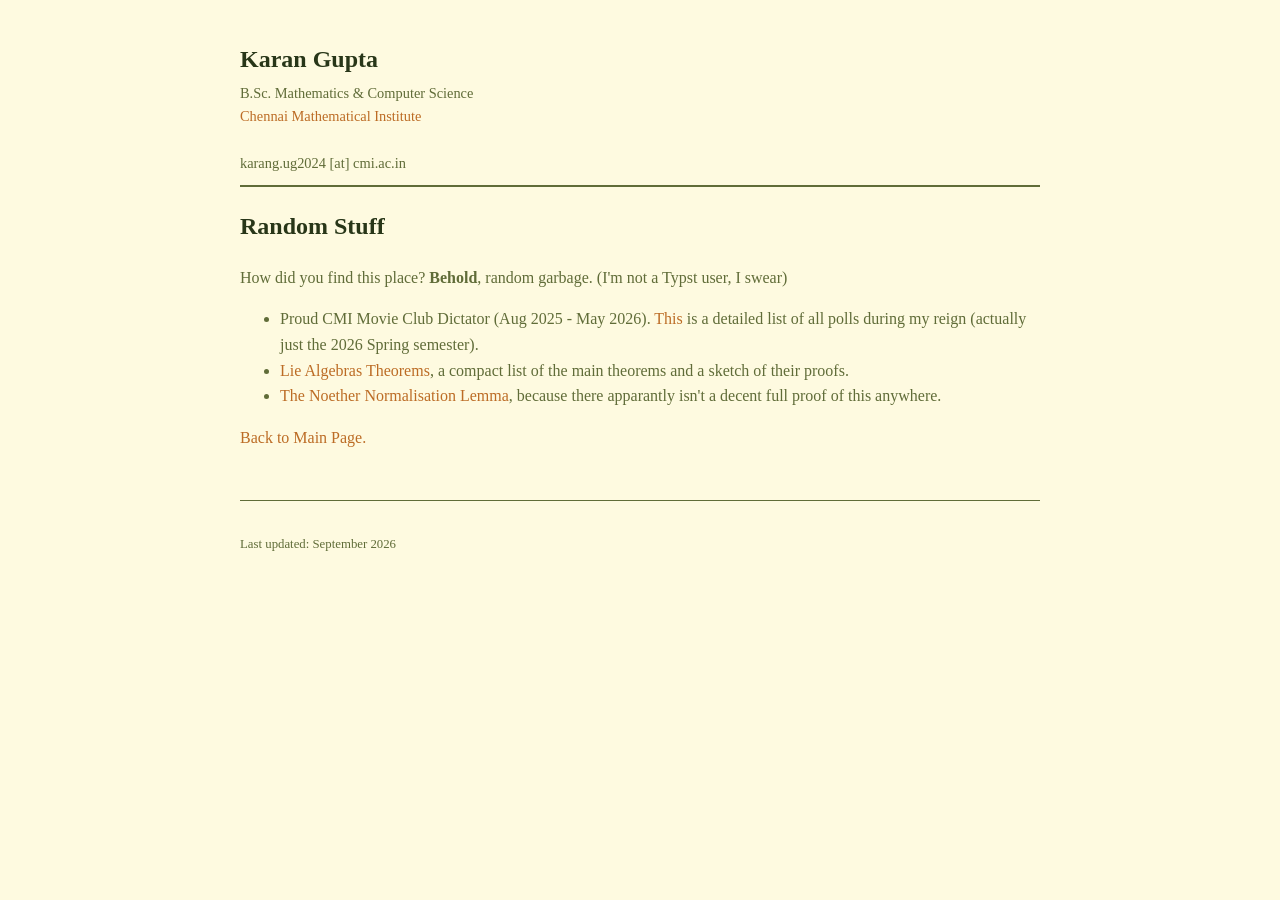
==== docs.html @ 5752db64 "Press the Toggle theme button 10 times." ====
<!DOCTYPE html>
<html lang="en">

<head>
    <meta charset="UTF-8">
    <meta name="viewport" content="width=device-width, initial-scale=1.0">

    <title>Karan's Homepage</title>

    <link rel="stylesheet" href="style.css">
    <link href="https://fonts.googleapis.com/icon?family=Material+Icons" rel="stylesheet">
</head>

<body>

    <script>
        document.addEventListener('DOMContentLoaded', function () {
            const btn = document.getElementById("theme-toggle");
            const storedTheme = localStorage.getItem("theme");
            const prefersDark = window.matchMedia && window.matchMedia('(prefers-color-scheme: dark)').matches;

            // Determine initial theme: saved preference, otherwise system preference
            const initialTheme = storedTheme || (prefersDark ? 'dark' : 'light');
            if (initialTheme === 'dark') {
                document.body.classList.add('dark-mode');
            }

            // Update button accessible state, label and icon
            function updateToggleButton() {
                const isDark = document.body.classList.contains('dark-mode');
                btn.setAttribute('aria-pressed', isDark);
                btn.innerHTML = `<span class="material-icons" aria-hidden="true">${isDark ? 'light_mode' : 'dark_mode'}</span>`;
            }

            updateToggleButton();

            btn.addEventListener('click', function () {
                document.body.classList.toggle('dark-mode');
                const isDark = document.body.classList.contains('dark-mode');
                localStorage.setItem('theme', isDark ? 'dark' : 'light');
                updateToggleButton();
            });
        });
    </script>

    <header>
        <div class="header-title">
            <h2>
                <bold>Karan Gupta</bold>
            </h2>

            <p>B.Sc. Mathematics & Computer Science<br><a href="https://www.cmi.ac.in/">Chennai Mathematical
                    Institute</a><br><br>
                karang.ug2024 [at] cmi.ac.in</p>
        </div>
        <div class="header-controls">
            <button id="theme-toggle" aria-pressed="false" aria-label="Toggle theme">
                <span class="material-icons" aria-hidden="true">dark_mode</span>
            </button>
        </div>
    </header>

    <main>
        <section>
            <h2>Random Stuff</h2>
            <p>How did you find this place? <b>Behold</b>, random garbage. (I'm not a Typst user, I swear)</p>
            <ul>
                <li>Proud CMI Movie Club Dictator (Aug 2025 - May 2026). <a href="docs/Movie_Club_Suggestions.txt">This</a> is a detailed list of all polls during my reign (actually just the 2026 Spring semester).</li>
                <li><a href="docs/lie.pdf">Lie Algebras Theorems</a>, a compact list of the main theorems and a sketch of their proofs.</li>
                <li><a href="docs/noether.pdf">The Noether Normalisation Lemma</a>, because there apparantly isn't a decent full proof of this anywhere.</li>
            </ul>

            <a href="index.html">Back to Main Page.</a>
        </section>
    </main>

    <footer>
        <p>Last updated: September 2026</p>
    </footer>
</body>

</html>
---- style.css ----
:root {
    --content-max-width: 800px;
    --page-margin-top: 40px;

    --b1: #283618ff;
    --a1: #606c38ff;
    --e1: #bc6c25ff;
    --d1: #dda15eff;
    --c1: #fefae0ff;

    --bg-color: var(--c1);
    --heading-color: var(--b1);
    --text-color: var(--a1);
    --link-color: var(--e1);
    --border-color: var(--a1);
    --footer-text: var(--a1);
    --button-hover: var(--e1);

    color-scheme: light;
}

body.dark-mode {
    
    --a2: #091413;
    --b2: #285A48;
    --c2: #408A71;
    --d2: #B0E4CC;
    --e2: #E4D5B0;

    --bg-color: var(--a2);
    --heading-color: var(--c2);
    --text-color: var(--d2);
    --link-color: var(--e2);
    --border-color: var(--b2);
    --footer-text: var(--b2);
    --button-hover: var(--c2);

    color-scheme: dark;
}

body {
    font-family: Charter, "Bitstream Charter", "Sitka Text", Cambria, serif;
    line-height: 1.6;
    max-width: 800px;
    margin: 40px auto;
    padding: 0 20px;
    color: var(--text-color);
    background-color: var(--bg-color);
    transition: all 0.3s ease;
}

header {
    border-bottom: 2px solid var(--border-color);
    margin-bottom: 20px;
    padding-bottom: 10px;
    display: flex;
    align-items: center;
    justify-content: space-between;
    gap: 16px;
}

.header-title h2 {
    margin: 0 0 4px 0;
}

.header-title p {
    margin: 0;
    font-size: 0.9rem;
    color: var(--text-color);
}

.header-controls {
    display: flex;
    align-items: center;
}

h1, h2, h3 {
    color: var(--heading-color);
}

a {
    color: var(--link-color);
    text-decoration: none;
}

a:hover {
    text-decoration: underline;
    filter: brightness(1.5);
}


.course-list {
    list-style-type: square;
}

#theme-toggle {
    cursor: pointer;
    background-color: transparent;
    color: var(--text-color);
    border: none;
    padding: 8px;
    border-radius: 8px;
    font-family: inherit;
    font-size: 1.4rem;
    display: inline-flex;
    align-items: center;
    justify-content: center;
    transition: transform 0.8s cubic-bezier(0.175, 0.885, 0.32, 1.275), color 0.3s ease;
}

#theme-toggle:hover {
    color: var(--button-hover);
    transform: scale(1.2) rotate(45deg);
}


main {
    margin-left: 0;
}

footer {
    margin-top: 50px;
    padding-top: 20px;
    border-top: 1px solid var(--border-color);
    font-size: 0.8em;
    color: var(--footer-text);
}

/* Responsive adjustments */
@media (max-width: 600px) {
    body {
        margin: 20px auto;
    }

    header {
        flex-direction: column;
        align-items: flex-start;
        gap: 8px;
    }

    .header-controls {
        align-self: flex-end;
    }

    #theme-toggle {
        padding: 6px 8px;
        font-size: 1rem;
    }
}
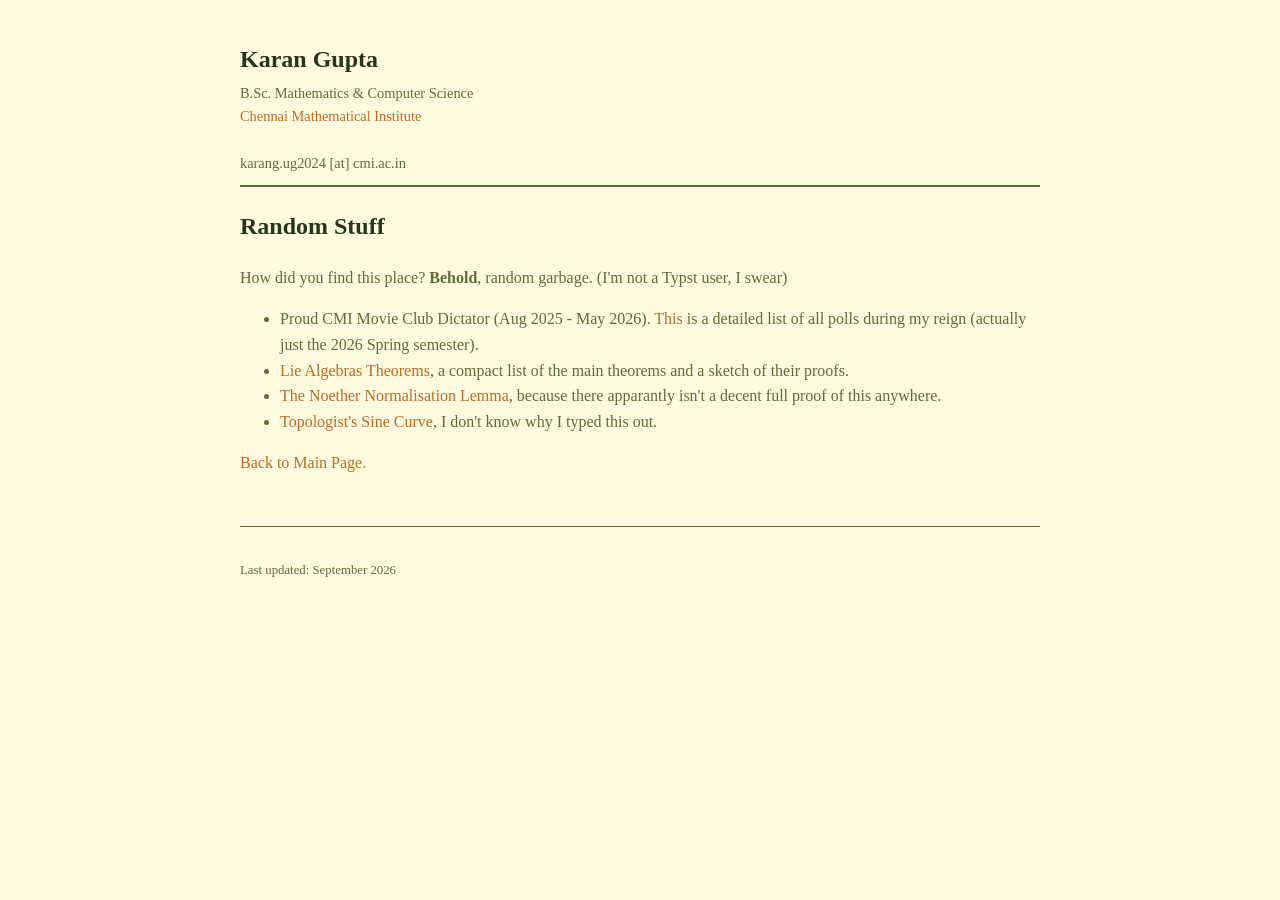
==== commit f0c04f39: "easter egg" ====
--- a/docs.html
+++ b/docs.html
@@ -68,6 +68,7 @@
                 <li>Proud CMI Movie Club Dictator (Aug 2025 - May 2026). <a href="docs/Movie_Club_Suggestions.txt">This</a> is a detailed list of all polls during my reign (actually just the 2026 Spring semester).</li>
                 <li><a href="docs/lie.pdf">Lie Algebras Theorems</a>, a compact list of the main theorems and a sketch of their proofs.</li>
                 <li><a href="docs/noether.pdf">The Noether Normalisation Lemma</a>, because there apparantly isn't a decent full proof of this anywhere.</li>
+                <li><a href="docs/toposine.pdf">Topologist's Sine Curve</a>, I don't know why I typed this out.</li>
             </ul>
 
             <a href="index.html">Back to Main Page.</a>
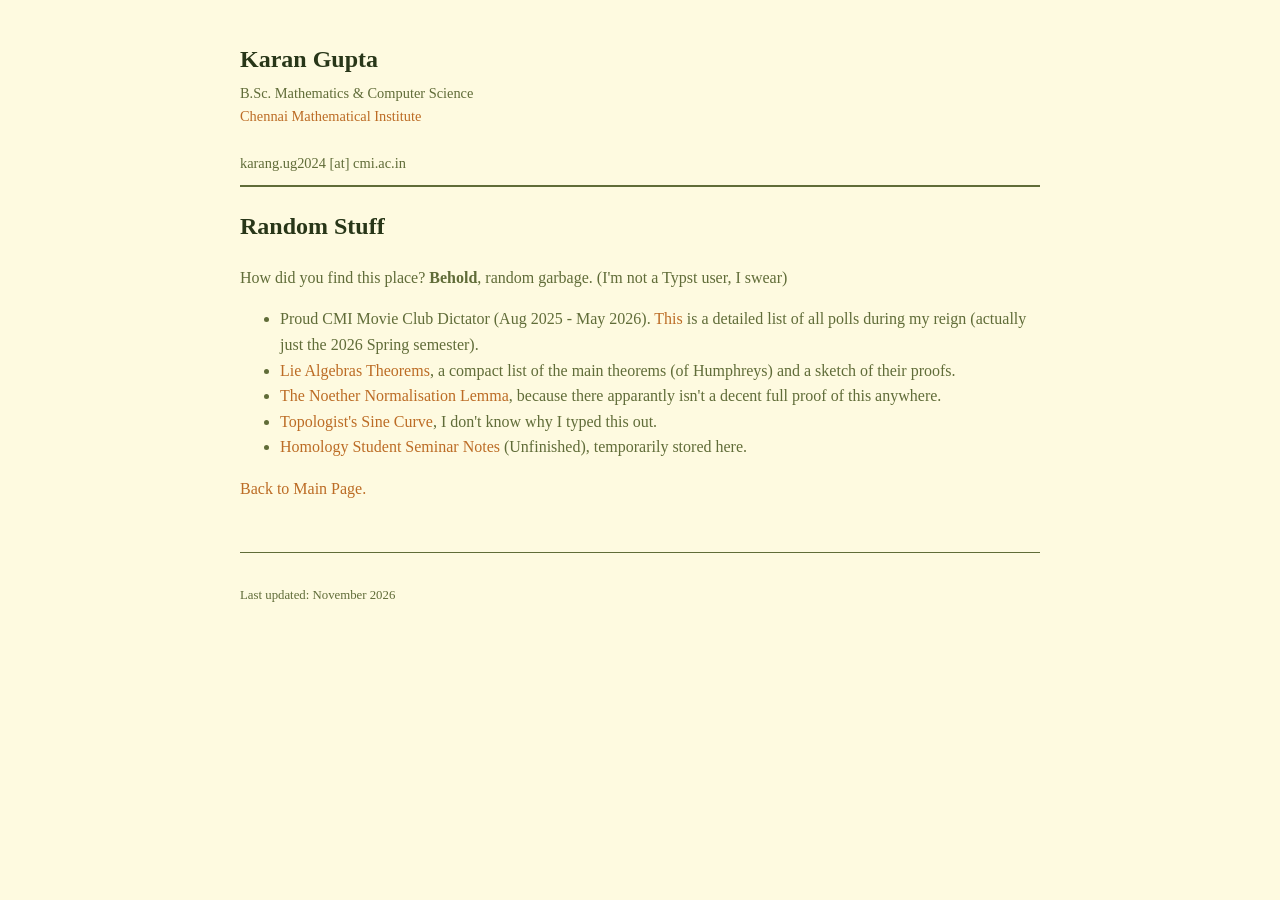
==== commit eaa37e7b: "Added student seminar notes." ====
--- a/docs.html
+++ b/docs.html
@@ -66,9 +66,10 @@
             <p>How did you find this place? <b>Behold</b>, random garbage. (I'm not a Typst user, I swear)</p>
             <ul>
                 <li>Proud CMI Movie Club Dictator (Aug 2025 - May 2026). <a href="docs/Movie_Club_Suggestions.txt">This</a> is a detailed list of all polls during my reign (actually just the 2026 Spring semester).</li>
-                <li><a href="docs/lie.pdf">Lie Algebras Theorems</a>, a compact list of the main theorems and a sketch of their proofs.</li>
+                <li><a href="docs/lie.pdf">Lie Algebras Theorems</a>, a compact list of the main theorems (of Humphreys) and a sketch of their proofs.</li>
                 <li><a href="docs/noether.pdf">The Noether Normalisation Lemma</a>, because there apparantly isn't a decent full proof of this anywhere.</li>
                 <li><a href="docs/toposine.pdf">Topologist's Sine Curve</a>, I don't know why I typed this out.</li>
+                <li><a href="docs/homology.pdf" target="_blank">Homology Student Seminar Notes</a> (Unfinished), temporarily stored here.</li>
             </ul>
 
             <a href="index.html">Back to Main Page.</a>
@@ -76,7 +77,7 @@
     </main>
 
     <footer>
-        <p>Last updated: September 2026</p>
+        <p>Last updated: November 2026</p>
     </footer>
 </body>
 
